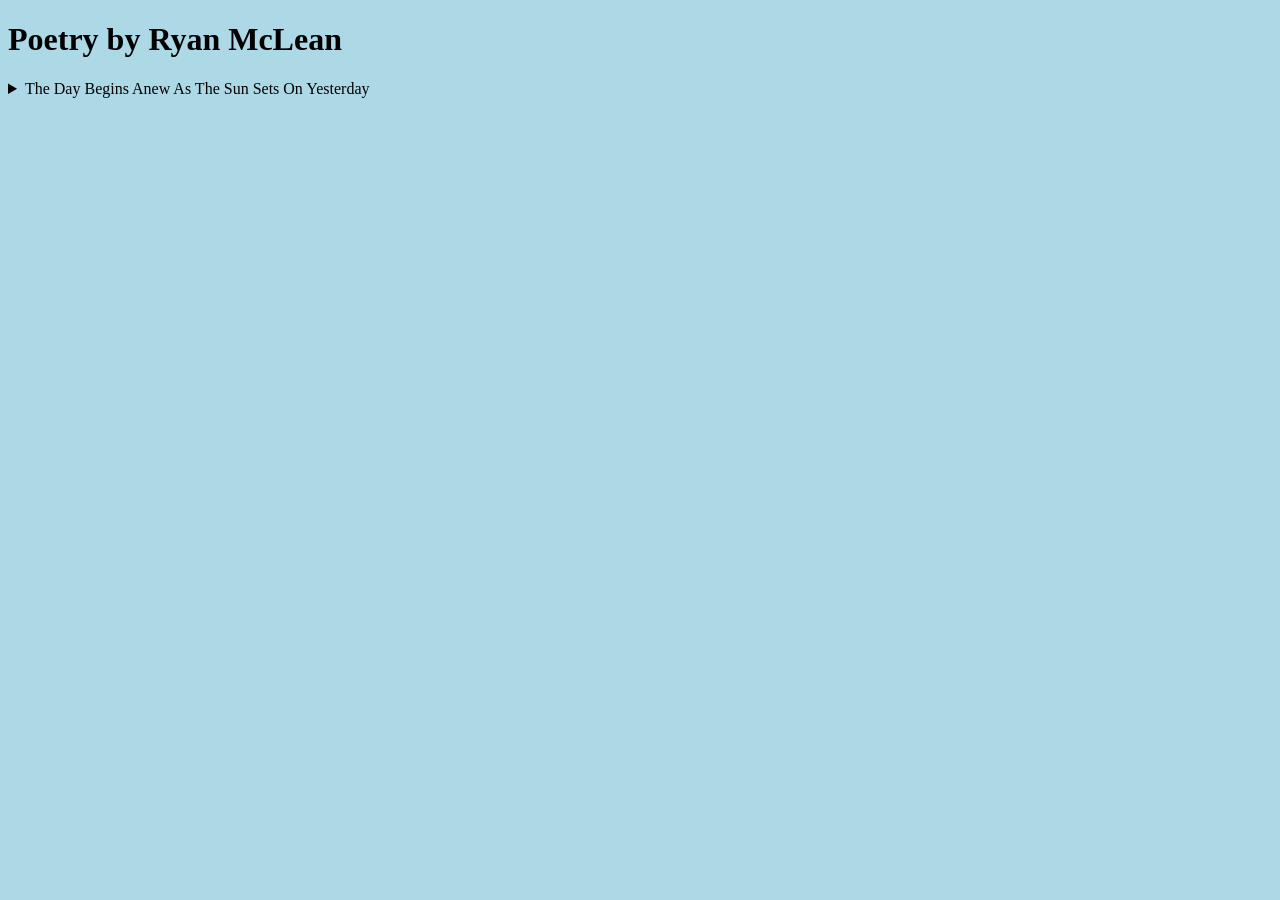
==== Poetry.html @ e1348b1a "Update Poetry.html" ====
<!DOCTYPE html>
<html lang="en">

<link rel="stylesheet" href="style.css">
    
<head>
    <meta charset="UTF-8">
    <meta name="viewport" content="width=device-width, initial-scale=1.0">
    <title>Document</title>
    <link rel="stylesheet" href="style.css">
</head>
<body>
    <h1 id="hi"> Poetry by Ryan McLean</h1>
    <div class="this-div"></div>
    <!--<input type="number">-->
    <div data-type="hi"></div>

    <details>
        <summary>The Day Begins Anew As The Sun Sets On Yesterday</summary>
        <p>As I left I chased the sun west as though I would not let the day set
</p>
        <p>With flights weekly to commute hundreds of miles from work to coast I searched for myself
</p>
        <p>Finding nothing but regret and loss I focused on what the past held.
</p>
        <p>Upon my return I drove a calm surrender into the new sun rise
</p>
        <p>Only to return back where I started, angry and feeling of failure
</p>
        <p>All that effort to find myself undone
</p>
        <p>Yet I can’t help but see the sun set on who I was and rise on who I am to become
</p>
    </details>


    
</body>
</html>
---- style.css ----
body{
    background-color: lightblue;
}

.image-container {
  display: block;       /* Changes the image from inline to block */
  margin-left: auto;    /* Automatically calculates equal spacing */
  margin-right: auto;   
  max-width: 100%;      /* Ensures it scales down nicely on mobile */
  height: auto;
}






.faq{
    padding: 40px 0;
}

.faq .faq-group {
    border-bottom: 1px solid #ccc;
    padding-bottom: 20px;
}

.faq .faq-group .faq-group-header{
    padding: 20px 0;
    margin-bottom: 15px;
    position: relative;
}

.faq .faq-group .faq-group-header h4{
    font-weight: 600;
    width: 95%;
}

.faq .faq-group .faq-group-header i{
    position: absolute;
    right: 0;
    top: 35px;
    cursor: pointer;
}

.faq .faq-group .faq-group-body{
    display: none;
}

.faq .faq-group .faq-group-body.open{
    display: block;
}

.faq ul.faq-menu{
    max-width: 400px;
    margin: auto;
    display: flex;
    justify-content: space-between;
    align-items: center;
    background: #ddd;
    padding: 10px 20px;
    font-weight: 600;
    cursor: pointer;
}
---- style.css ----
body{
    background-color: lightblue;
}

.image-container {
  display: block;       /* Changes the image from inline to block */
  margin-left: auto;    /* Automatically calculates equal spacing */
  margin-right: auto;   
  max-width: 100%;      /* Ensures it scales down nicely on mobile */
  height: auto;
}






.faq{
    padding: 40px 0;
}

.faq .faq-group {
    border-bottom: 1px solid #ccc;
    padding-bottom: 20px;
}

.faq .faq-group .faq-group-header{
    padding: 20px 0;
    margin-bottom: 15px;
    position: relative;
}

.faq .faq-group .faq-group-header h4{
    font-weight: 600;
    width: 95%;
}

.faq .faq-group .faq-group-header i{
    position: absolute;
    right: 0;
    top: 35px;
    cursor: pointer;
}

.faq .faq-group .faq-group-body{
    display: none;
}

.faq .faq-group .faq-group-body.open{
    display: block;
}

.faq ul.faq-menu{
    max-width: 400px;
    margin: auto;
    display: flex;
    justify-content: space-between;
    align-items: center;
    background: #ddd;
    padding: 10px 20px;
    font-weight: 600;
    cursor: pointer;
}
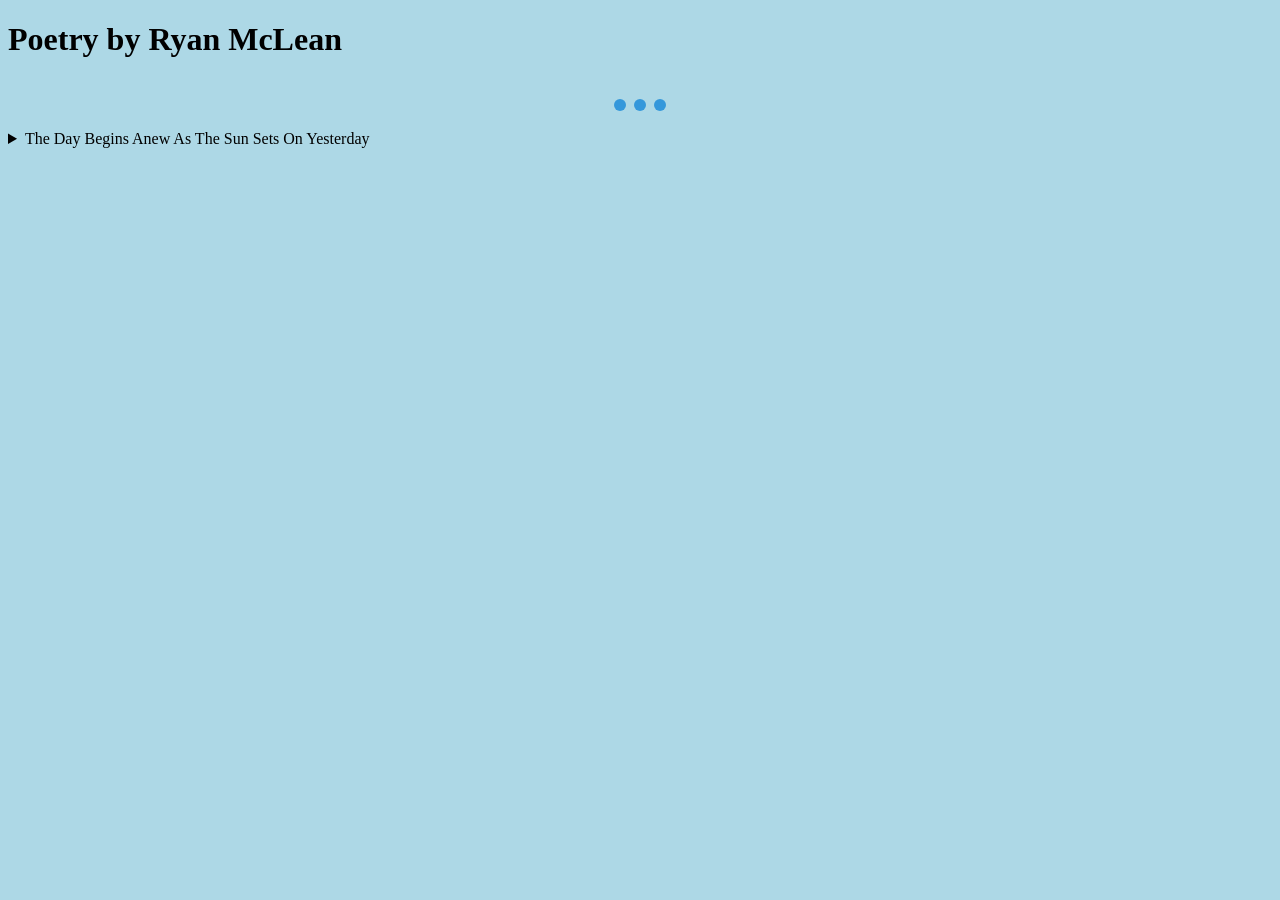
==== commit 9ef05c53: "Add loading container to Poetry.html Added a loading container with dots to the HTML." ====
--- a/Poetry.html
+++ b/Poetry.html
@@ -14,6 +14,13 @@
     <div class="this-div"></div>
     <!--<input type="number">-->
     <div data-type="hi"></div>
+
+
+    <div class="loading-container">
+  <div class="dot"></div>
+  <div class="dot"></div>
+  <div class="dot"></div>
+</div>
 
     <details>
         <summary>The Day Begins Anew As The Sun Sets On Yesterday</summary>
--- a/style.css
+++ b/style.css
@@ -9,6 +9,50 @@
   max-width: 100%;      /* Ensures it scales down nicely on mobile */
   height: auto;
 }
+
+/* Center and align the dots horizontally */
+.loading-container {
+  display: flex;
+  justify-content: center;
+  align-items: center;
+  gap: 8px; /* Space between the dots */
+  height: 50px; /* Optional height depending on layout */
+}
+
+/* Style the base shapes of the dots */
+.dot {
+  width: 12px;
+  height: 12px;
+  background-color: #3498db; /* Change this to match your color theme */
+  border-radius: 50%; /* Makes the elements perfectly circular */
+  animation: bounce 1.2s infinite ease-in-out;
+}
+
+/* Stagger the animation timing for the wave effect */
+.dot:nth-child(1) {
+  animation-delay: -0.32s;
+}
+
+.dot:nth-child(2) {
+  animation-delay: -0.16s;
+}
+
+/* Define the bouncing and fading movement */
+@keyframes bounce {
+  0%, 80%, 100% {
+    transform: translateY(0);
+    opacity: 0.4;
+  }
+  40% {
+    transform: translateY(-10px); /* Bounces the dot upward */
+    opacity: 1; /* Brightens the dot at its peak */
+  }
+}
+
+
+
+
+
 
 
 
--- a/style.css
+++ b/style.css
@@ -9,6 +9,50 @@
   max-width: 100%;      /* Ensures it scales down nicely on mobile */
   height: auto;
 }
+
+/* Center and align the dots horizontally */
+.loading-container {
+  display: flex;
+  justify-content: center;
+  align-items: center;
+  gap: 8px; /* Space between the dots */
+  height: 50px; /* Optional height depending on layout */
+}
+
+/* Style the base shapes of the dots */
+.dot {
+  width: 12px;
+  height: 12px;
+  background-color: #3498db; /* Change this to match your color theme */
+  border-radius: 50%; /* Makes the elements perfectly circular */
+  animation: bounce 1.2s infinite ease-in-out;
+}
+
+/* Stagger the animation timing for the wave effect */
+.dot:nth-child(1) {
+  animation-delay: -0.32s;
+}
+
+.dot:nth-child(2) {
+  animation-delay: -0.16s;
+}
+
+/* Define the bouncing and fading movement */
+@keyframes bounce {
+  0%, 80%, 100% {
+    transform: translateY(0);
+    opacity: 0.4;
+  }
+  40% {
+    transform: translateY(-10px); /* Bounces the dot upward */
+    opacity: 1; /* Brightens the dot at its peak */
+  }
+}
+
+
+
+
+
 
 
 
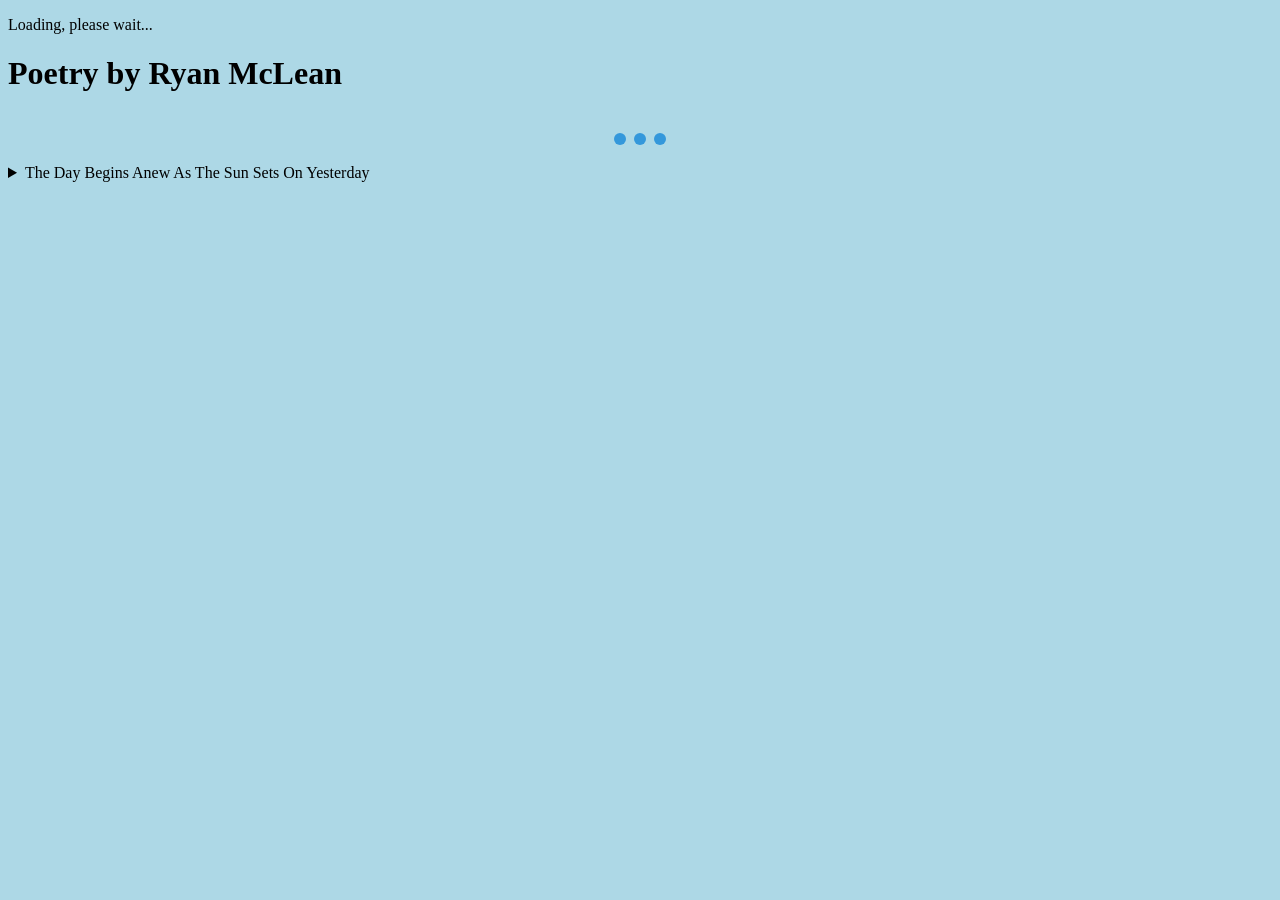
==== commit 78b36370: "Update Poetry.html" ====
--- a/Poetry.html
+++ b/Poetry.html
@@ -10,6 +10,13 @@
     <link rel="stylesheet" href="style.css">
 </head>
 <body>
+    <div id="loader-wrapper">
+    <div class="loader"></div>
+    <p>Loading, please wait...</p>
+</div>
+
+
+    
     <h1 id="hi"> Poetry by Ryan McLean</h1>
     <div class="this-div"></div>
     <!--<input type="number">-->
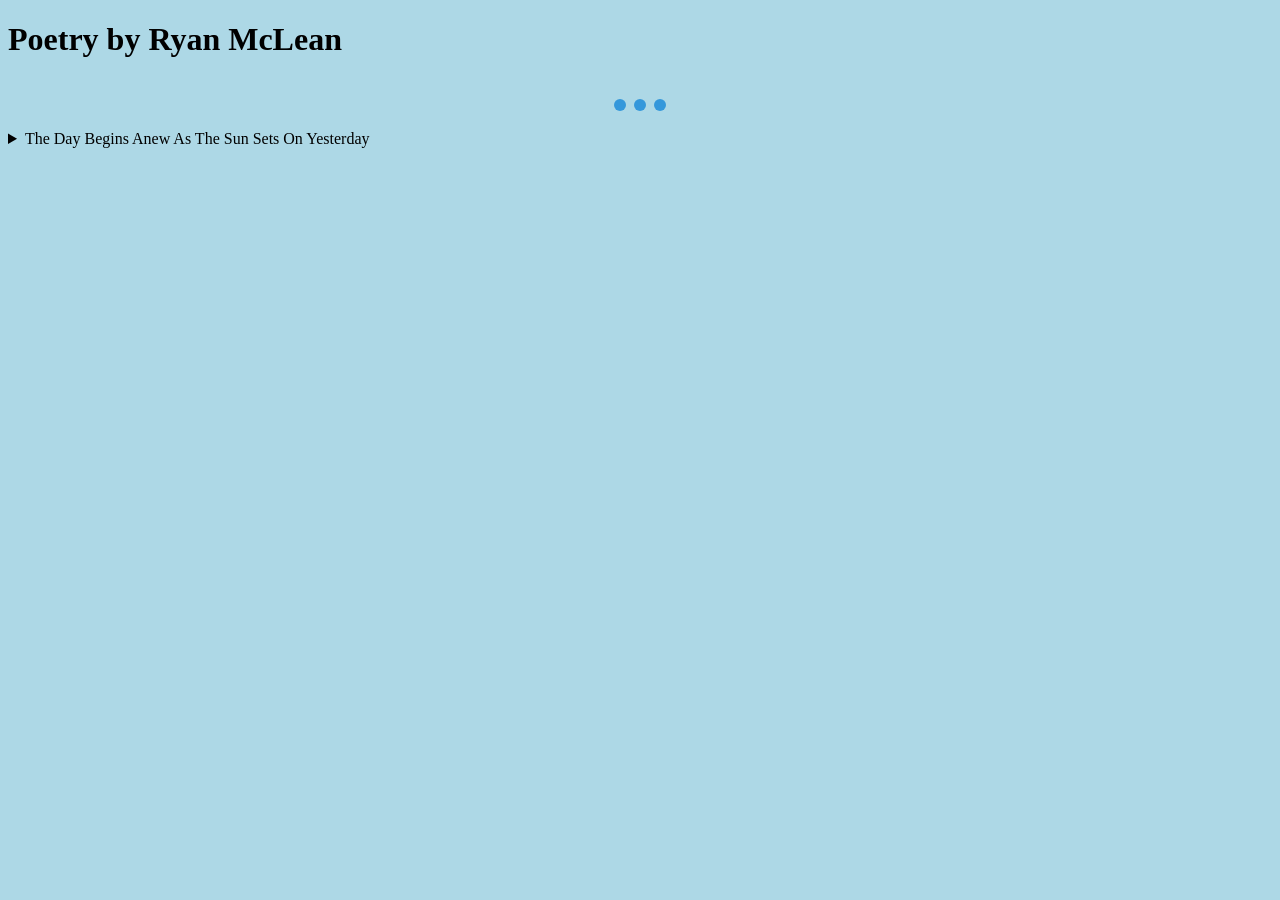
==== commit 3198a79a: "Remove loader wrapper from Poetry.html Removed loading spinner and message from the HTML." ====
--- a/Poetry.html
+++ b/Poetry.html
@@ -10,13 +10,6 @@
     <link rel="stylesheet" href="style.css">
 </head>
 <body>
-    <div id="loader-wrapper">
-    <div class="loader"></div>
-    <p>Loading, please wait...</p>
-</div>
-
-
-    
     <h1 id="hi"> Poetry by Ryan McLean</h1>
     <div class="this-div"></div>
     <!--<input type="number">-->
--- a/style.css
+++ b/style.css
@@ -50,8 +50,47 @@
 }
 
 
+/****************************************
+/* Full-screen overlay container */
+#loader-wrapper {
+    position: fixed;
+    top: 0;
+    left: 0;
+    width: 100%;
+    height: 100%;
+    background-color: #111111; /* Dark background */
+    color: #ffffff;
+    display: flex;
+    flex-direction: column;
+    justify-content: center;
+    align-items: center;
+    z-index: 9999; /* Ensures it sits on top of everything */
+    opacity: 1;
+    transition: opacity 0.5s ease, visibility 0.5s ease;
+}
 
+/* Simple CSS Spinning Loader */
+.loader {
+    border: 4px solid #f3f3f3;
+    border-top: 4px solid #3498db;
+    border-radius: 50%;
+    width: 50px;
+    height: 50px;
+    animation: spin 1s linear infinite;
+    margin-bottom: 20px;
+}
 
+@keyframes spin {
+    0% { transform: rotate(0deg); }
+    100% { transform: rotate(360deg); }
+}
+
+/* Class to handle smooth fade-out */
+.loader-hidden {
+    opacity: 0 !important;
+    visibility: hidden;
+}
+**************************************/
 
 
 
--- a/style.css
+++ b/style.css
@@ -50,8 +50,47 @@
 }
 
 
+/****************************************
+/* Full-screen overlay container */
+#loader-wrapper {
+    position: fixed;
+    top: 0;
+    left: 0;
+    width: 100%;
+    height: 100%;
+    background-color: #111111; /* Dark background */
+    color: #ffffff;
+    display: flex;
+    flex-direction: column;
+    justify-content: center;
+    align-items: center;
+    z-index: 9999; /* Ensures it sits on top of everything */
+    opacity: 1;
+    transition: opacity 0.5s ease, visibility 0.5s ease;
+}
 
+/* Simple CSS Spinning Loader */
+.loader {
+    border: 4px solid #f3f3f3;
+    border-top: 4px solid #3498db;
+    border-radius: 50%;
+    width: 50px;
+    height: 50px;
+    animation: spin 1s linear infinite;
+    margin-bottom: 20px;
+}
 
+@keyframes spin {
+    0% { transform: rotate(0deg); }
+    100% { transform: rotate(360deg); }
+}
+
+/* Class to handle smooth fade-out */
+.loader-hidden {
+    opacity: 0 !important;
+    visibility: hidden;
+}
+**************************************/
 
 
 
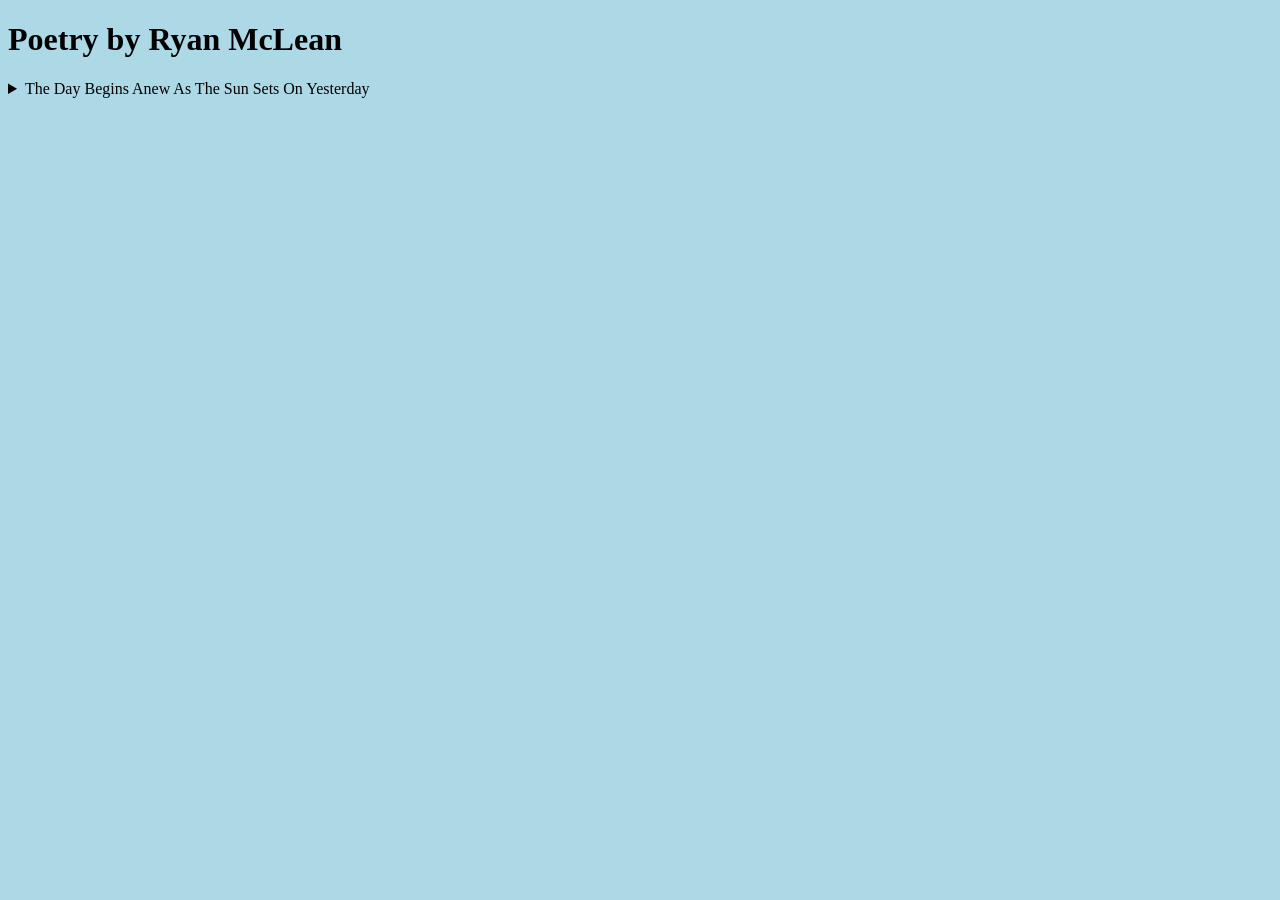
==== commit 0b05aebe: "Remove loading container and comments from Poetry.html Removed loading container and commented out c" ====
--- a/Poetry.html
+++ b/Poetry.html
@@ -15,13 +15,14 @@
     <!--<input type="number">-->
     <div data-type="hi"></div>
 
-
+<!--
     <div class="loading-container">
   <div class="dot"></div>
   <div class="dot"></div>
   <div class="dot"></div>
 </div>
-
+-->
+    
     <details>
         <summary>The Day Begins Anew As The Sun Sets On Yesterday</summary>
         <p>As I left I chased the sun west as though I would not let the day set
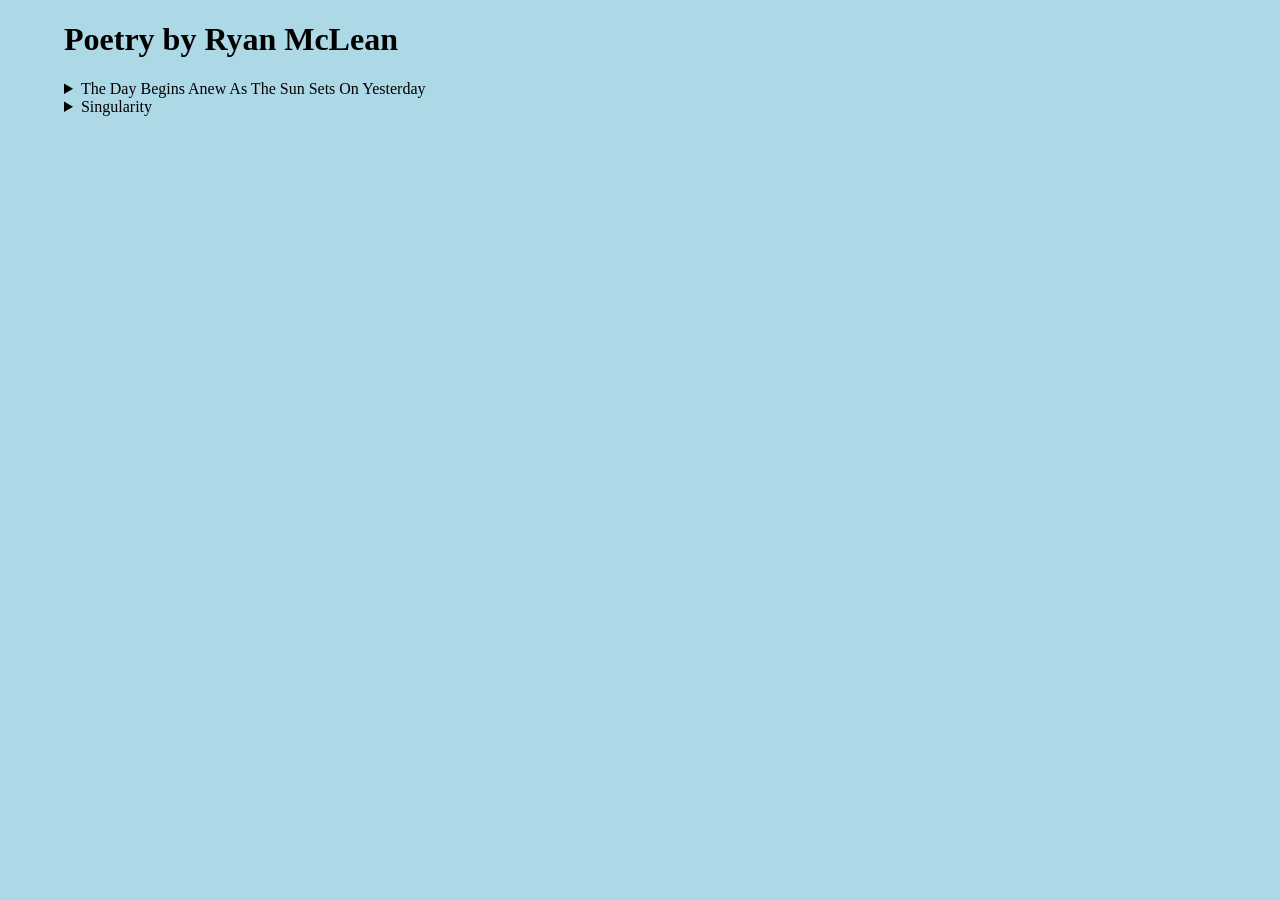
==== commit 04ac187b: "Add 'Singularity' section to Poetry.html Added a new section titled 'Singularity' with multiple para" ====
--- a/Poetry.html
+++ b/Poetry.html
@@ -29,7 +29,7 @@
 </p>
         <p>With flights weekly to commute hundreds of miles from work to coast I searched for myself
 </p>
-        <p>Finding nothing but regret and loss I focused on what the past held.
+        <p>Finding nothing but regret and loss I focused on what the past held
 </p>
         <p>Upon my return I drove a calm surrender into the new sun rise
 </p>
@@ -41,6 +41,28 @@
 </p>
     </details>
 
+    <details>
+        <summary>Singularity</summary>
+        <p>Young, I caught a ball inflated with dreams and nightmares
+</p>
+        <p>She introduced herself with a simile and I fell faint 
+</p>
+        <p>The pit in my stomach grew as I realized she’d be the death of me
+</p>
+        <p>Years pass and I come to love life for death was near
+</p>
+        <p>Reunited was the winter no longer cold
+</p>
+        <p>Parting ways came with collapse as I faced the reaper
+</p>
+        <p>Laying still even the reaper failed to contain the love once felt
+</p>
+        <p>Returning anew to world with her gone by I internalized the true of death
+</p>
+        <p>Where one goes after this I know not
+</p>
+    </details>
+
 
     
 </body>
--- a/style.css
+++ b/style.css
@@ -1,14 +1,21 @@
 body{
     background-color: lightblue;
+    margin: 0 5%;
+    margin-bottom: 80px;
 }
 
 .image-container {
+    text-align: center;
   display: block;       /* Changes the image from inline to block */
   margin-left: auto;    /* Automatically calculates equal spacing */
   margin-right: auto;   
   max-width: 100%;      /* Ensures it scales down nicely on mobile */
   height: auto;
+
 }
+
+
+
 
 /* Center and align the dots horizontally */
 .loading-container {
@@ -48,7 +55,6 @@
     opacity: 1; /* Brightens the dot at its peak */
   }
 }
-
 
 /****************************************
 /* Full-screen overlay container */
@@ -96,7 +102,7 @@
 
 
 
-
+/********************************
 
 .faq{
     padding: 40px 0;
@@ -144,3 +150,4 @@
     font-weight: 600;
     cursor: pointer;
 }
+*************************************/
--- a/style.css
+++ b/style.css
@@ -1,14 +1,21 @@
 body{
     background-color: lightblue;
+    margin: 0 5%;
+    margin-bottom: 80px;
 }
 
 .image-container {
+    text-align: center;
   display: block;       /* Changes the image from inline to block */
   margin-left: auto;    /* Automatically calculates equal spacing */
   margin-right: auto;   
   max-width: 100%;      /* Ensures it scales down nicely on mobile */
   height: auto;
+
 }
+
+
+
 
 /* Center and align the dots horizontally */
 .loading-container {
@@ -48,7 +55,6 @@
     opacity: 1; /* Brightens the dot at its peak */
   }
 }
-
 
 /****************************************
 /* Full-screen overlay container */
@@ -96,7 +102,7 @@
 
 
 
-
+/********************************
 
 .faq{
     padding: 40px 0;
@@ -144,3 +150,4 @@
     font-weight: 600;
     cursor: pointer;
 }
+*************************************/
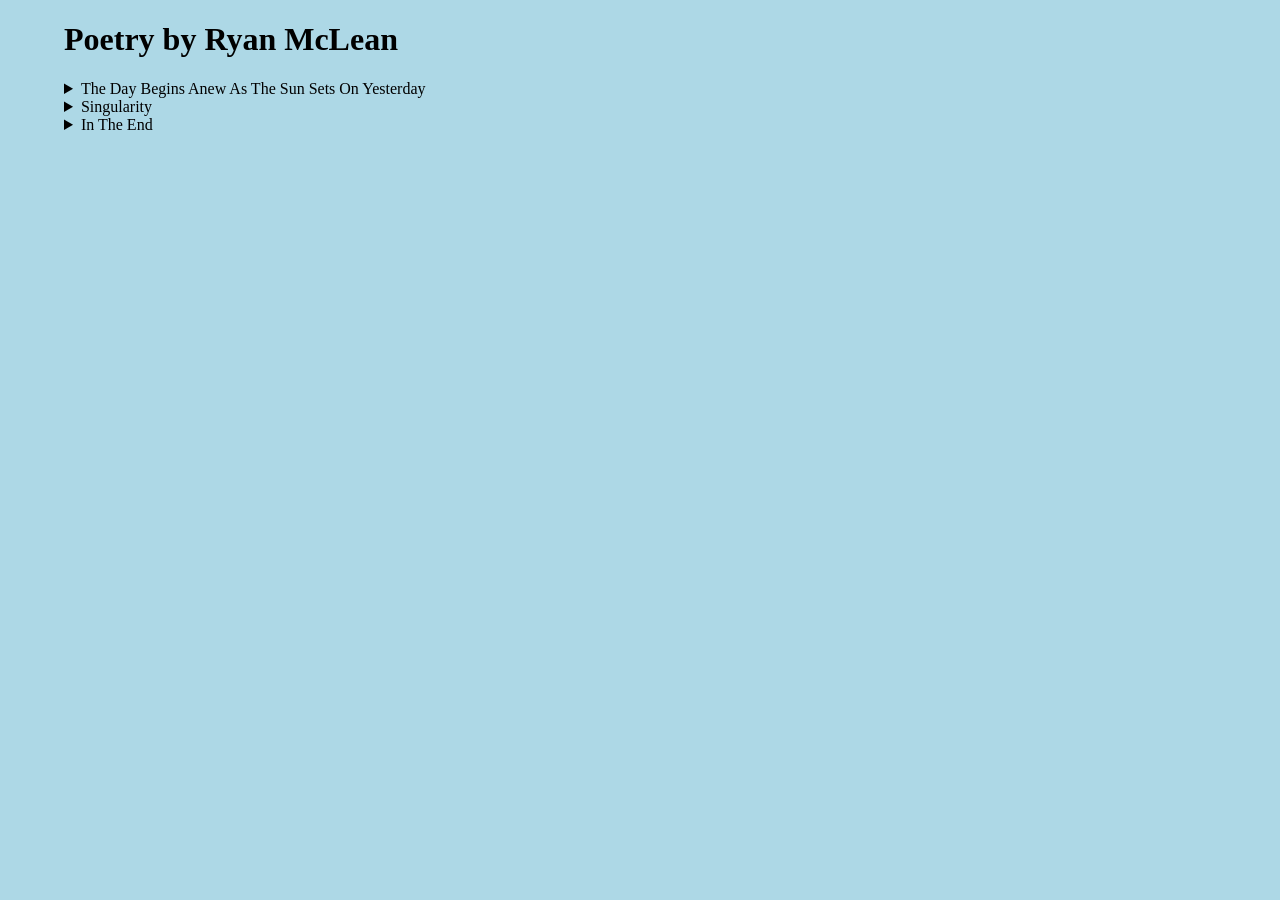
==== commit 1fa7dc54: "Update Poetry.html" ====
--- a/Poetry.html
+++ b/Poetry.html
@@ -63,6 +63,38 @@
 </p>
     </details>
 
+    <details>
+        <summary>In The End</summary>
+        <p>In the end all things crumble.
+</p>
+        <p>The past has gone as we move on
+</p>
+        <p>The future yet to come
+</p>
+        <p>The present persists, but without struggle
+</p>
+        <p>Struggle for what? 
+</p>
+        <p>Meaning in suffering?
+</p>
+        <p>Is there not meaning in bliss?
+</p>
+        <p>Why need meaning when one has the solace of now?
+</p>
+        <p>For in the present we shape our surroundings
+</p>
+        <p>We shape those who we share moment with
+</p>
+        <p>We shape that what will become our future
+</p>
+        <p>Yes a future that ultimately crumbles
+</p>
+        <p>But why would permanence be more important than change 
+</p>
+        <p>In the end all things crumble, but we live in the now
+</p>
+    </details>
+
 
     
 </body>
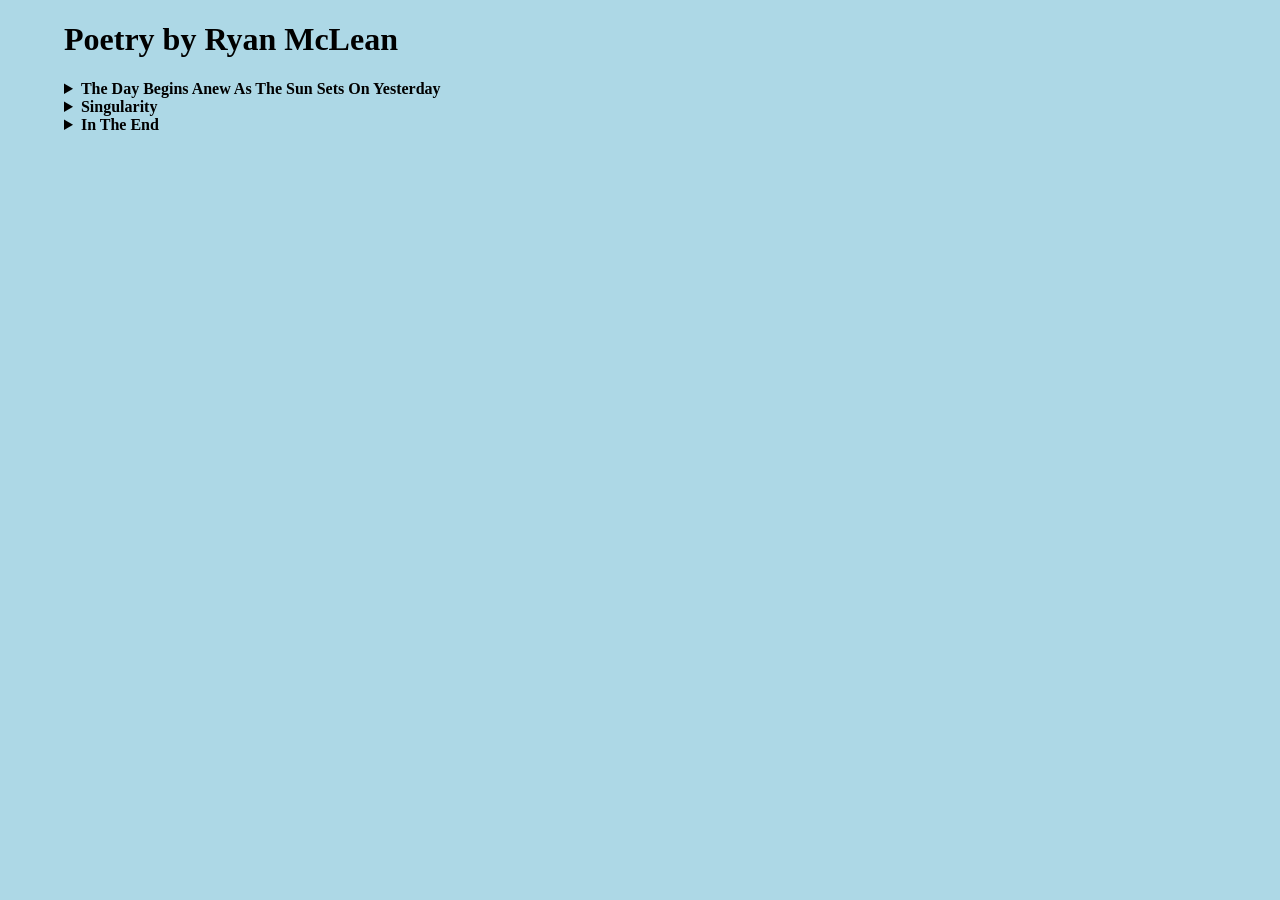
==== commit 476593b5: "Update Poetry.html" ====
--- a/Poetry.html
+++ b/Poetry.html
@@ -24,7 +24,7 @@
 -->
     
     <details>
-        <summary>The Day Begins Anew As The Sun Sets On Yesterday</summary>
+        <summary><strong>The Day Begins Anew As The Sun Sets On Yesterday</strong></summary>
         <p>As I left I chased the sun west as though I would not let the day set
 </p>
         <p>With flights weekly to commute hundreds of miles from work to coast I searched for myself
@@ -42,7 +42,7 @@
     </details>
 
     <details>
-        <summary>Singularity</summary>
+        <summary><strong>Singularity</strong></summary>
         <p>Young, I caught a ball inflated with dreams and nightmares
 </p>
         <p>She introduced herself with a simile and I fell faint 
@@ -64,7 +64,7 @@
     </details>
 
     <details>
-        <summary>In The End</summary>
+        <summary><strong>In The End</strong></summary>
         <p>In the end all things crumble.
 </p>
         <p>The past has gone as we move on
